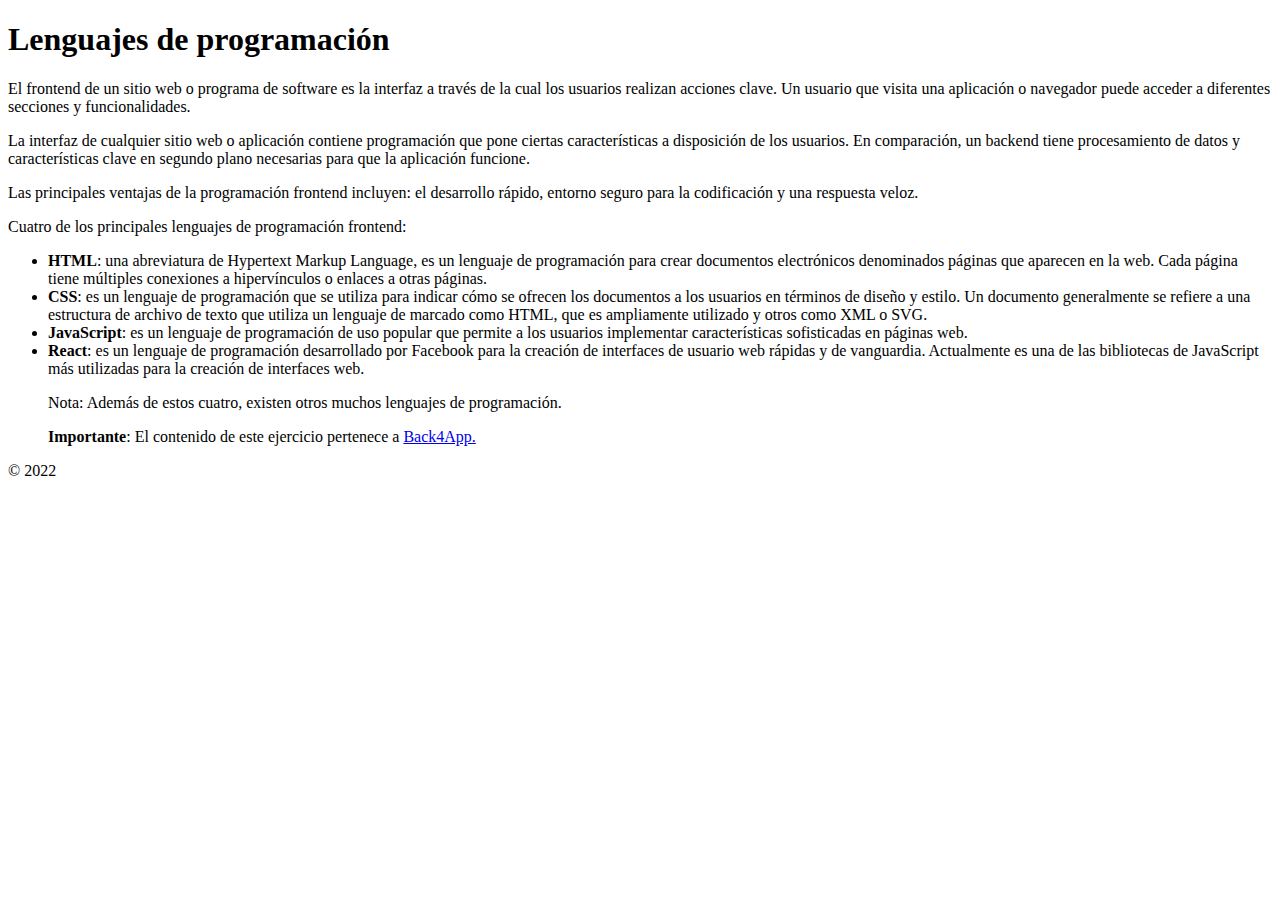
==== modulo-1-leccion-02-ejercicio-2.1.2-pagina-clasica-tania/index.html @ ef133ca1 "Folder name change" ====
<!DOCTYPE html>
<html lang="es">
  <head>
    <meta charset="UTF-8" />
    <meta http-equiv="X-UA-Compatible" content="IE=edge" />
    <meta name="viewport" content="width=device-width, initial-scale=1.0" />
    <title>Lenguajes de programación</title>
  </head>
  <body>
    <header>
      <h1>Lenguajes de programación</h1>
    </header>
    <main>
      <p>
        El frontend de un sitio web o programa de software es la interfaz a
        través de la cual los usuarios realizan acciones clave. Un usuario que
        visita una aplicación o navegador puede acceder a diferentes secciones y
        funcionalidades.
      </p>
      <p>
        La interfaz de cualquier sitio web o aplicación contiene programación
        que pone ciertas características a disposición de los usuarios. En
        comparación, un backend tiene procesamiento de datos y características
        clave en segundo plano necesarias para que la aplicación funcione.
      </p>
      <p>
        Las principales ventajas de la programación frontend incluyen: el
        desarrollo rápido, entorno seguro para la codificación y una respuesta
        veloz.
      </p>
      <p>Cuatro de los principales lenguajes de programación frontend:</p>
      <ul>
        <li>
          <strong>HTML</strong>: una abreviatura de Hypertext Markup Language,
          es un lenguaje de programación para crear documentos electrónicos
          denominados páginas que aparecen en la web. Cada página tiene
          múltiples conexiones a hipervínculos o enlaces a otras páginas.
        </li>
        <li>
          <strong>CSS</strong>: es un lenguaje de programación que se utiliza
          para indicar cómo se ofrecen los documentos a los usuarios en términos
          de diseño y estilo. Un documento generalmente se refiere a una
          estructura de archivo de texto que utiliza un lenguaje de marcado como
          HTML, que es ampliamente utilizado y otros como XML o SVG.
        </li>
        <li>
          <strong>JavaScript</strong>: es un lenguaje de programación de uso
          popular que permite a los usuarios implementar características
          sofisticadas en páginas web.
        </li>
        <li>
          <strong>React</strong>: es un lenguaje de programación desarrollado
          por Facebook para la creación de interfaces de usuario web rápidas y
          de vanguardia. Actualmente es una de las bibliotecas de JavaScript más
          utilizadas para la creación de interfaces web.
        </li>
      </ul>
      <aside>
        <blockquote>
          <p>
            Nota: Además de estos cuatro, existen otros muchos lenguajes de
            programación.
          </p>
        </blockquote>
      </aside>
      <aside>
        <blockquote>
          <p>
            <strong>Importante</strong>: El contenido de este ejercicio
            pertenece a
            <a
              href="https://blog.back4app.com/es/los-10-principales-lenguajes-de-programacion-de-frontend/#Que_es_el_frontend"
              target="_blank"
              >Back4App.</a
            >
          </p>
        </blockquote>
      </aside>
    </main>
    <footer>
        <p>&#169 2022</p>
    </footer>
  </body>
</html>
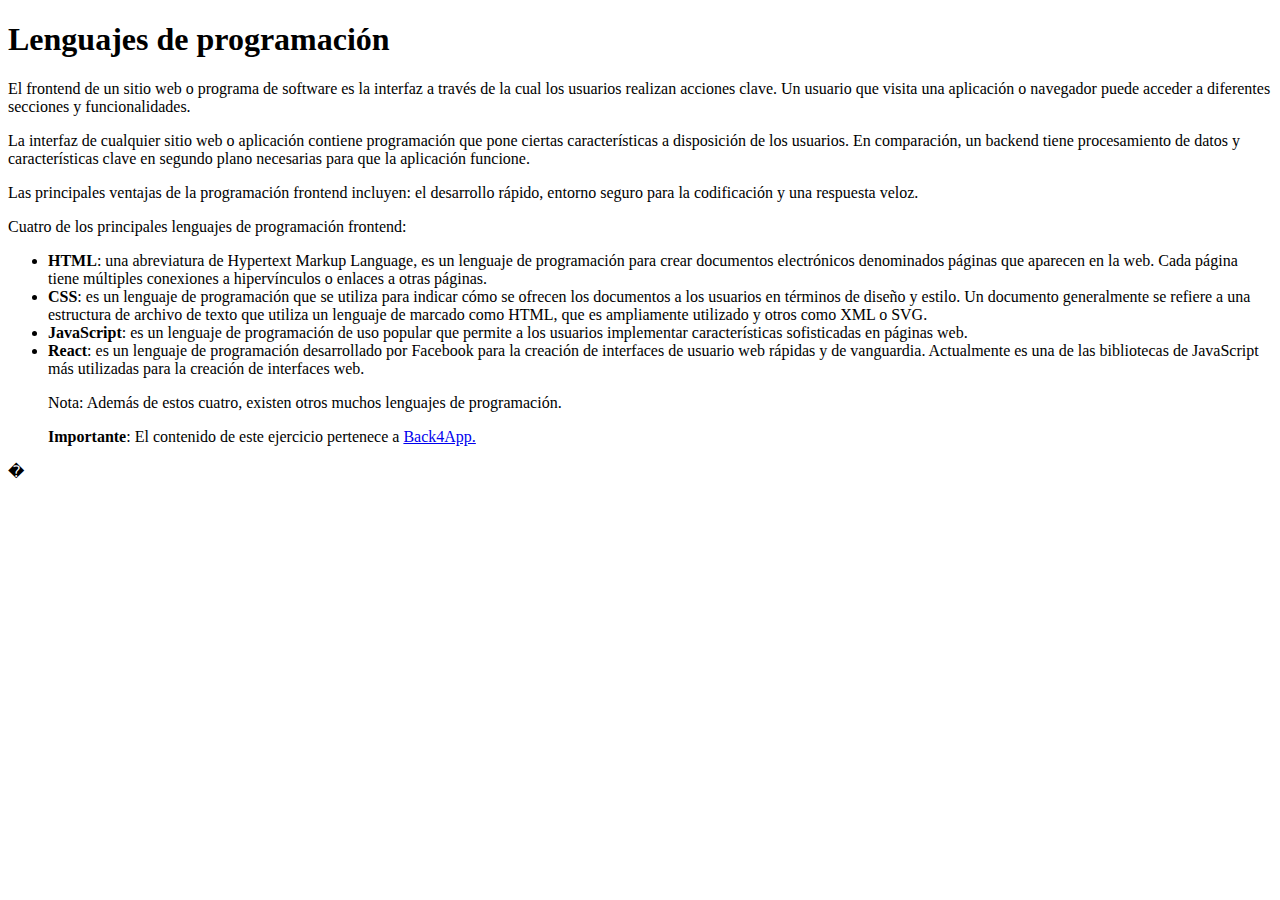
==== commit b526be2a: "Ejercicios leccion 02" ====
--- a/modulo-1-leccion-02-ejercicio-2.1.2-pagina-clasica-tania/index.html
+++ b/modulo-1-leccion-02-ejercicio-2.1.2-pagina-clasica-tania/index.html
@@ -78,7 +78,7 @@
       </aside>
     </main>
     <footer>
-        <p>&#169 2022</p>
+        <p>&#1692022</p>
     </footer>
   </body>
 </html>
